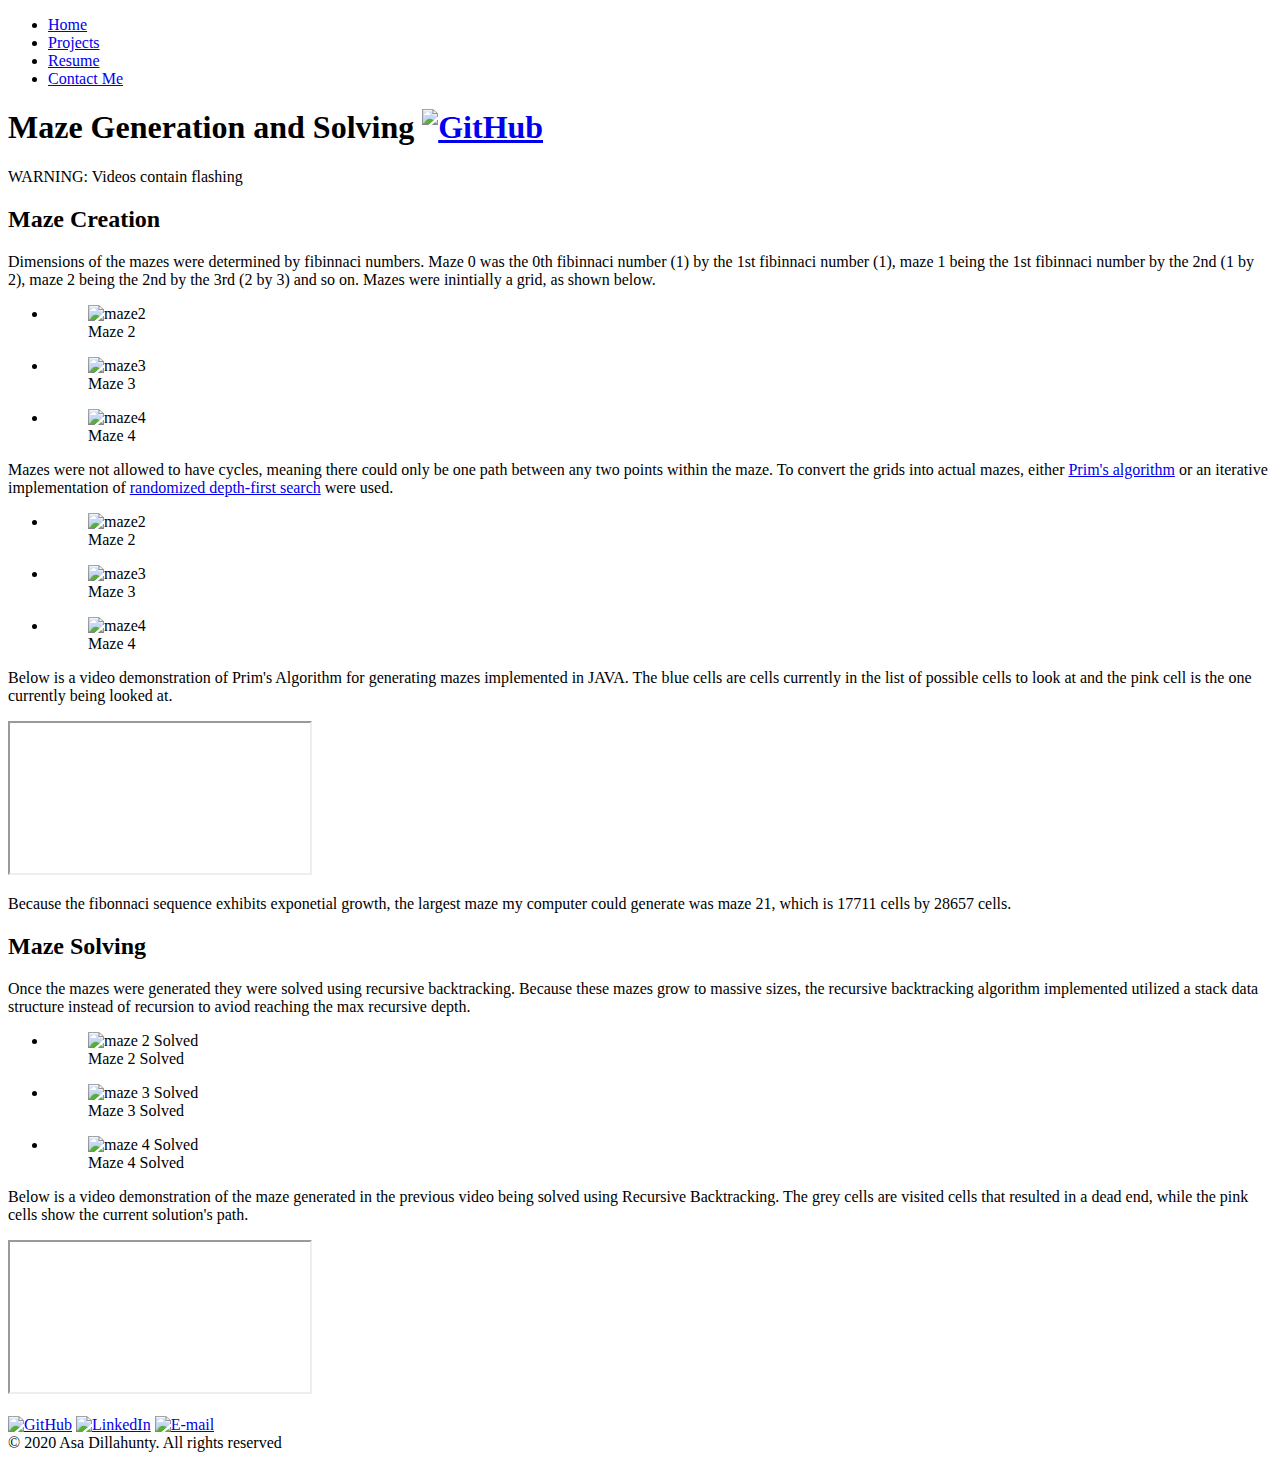
==== docs/index.html @ 36540be0 ":book: Updated wording" ====
<!DOCTYPE html>
<!-- Author: Asa Dillahunty -->

<html lang='en'>

	<head>
		<meta charset="utf-8">
		<title>Asa Dillahunty</title>

		<link rel="stylesheet" href="../stylesheets/template.css" type="text/css"/>
		<link rel="stylesheet" href="../stylesheets/projectPage.css" type="text/css"/>
		<!-- <link rel="stylesheet" href="../../asa-dillahunty.github.io/stylesheets/template.css" type="text/css"/>
		<link rel="stylesheet" href="../../asa-dillahunty.github.io/stylesheets/projectPage.css" type="text/css"/> -->
	</head>

	<body>
		<div id="full-body">
		<header>
		<nav>
			<ul>
					<li><a href="../index.html">Home</a></li>
					<li><a href="../projects.html">Projects</a></li>
					<li><a href="../AsaDillahuntyResume.pdf" target="_blank">Resume</a></li>
					<li><a href="../contact.html">Contact Me</a></li>
			</ul>
		</nav>
		<h1>Maze Generation and Solving <a href="https://github.com/asa-dillahunty/Maze-Generation-and-Solving" target="_blank">
			<img src="https://simpleicons.org/icons/github.svg" alt="GitHub"/></a> </h1>
		<p class="warning">
			WARNING: Videos contain flashing
		</p>
		</header>

		<main>

		<h2>Maze Creation</h2>
		<p>
			Dimensions of the mazes were determined by fibinnaci numbers. Maze 0 was the 0th fibinnaci number (1) by the 1st fibinnaci number (1), maze 1 being the 1st fibinnaci number by the 2nd (1 by 2), maze 2 being the 2nd by the 3rd (2 by 3) and so on. Mazes were inintially a grid, as shown below.
		</p>
		<ul class="exampleImages">
			<li>
				<figure>
					<img src="images/maze32.png" alt="maze2"/> <figcaption>Maze 2</figcaption>
				</figure>
			</li>
			<li>
				<figure>
					<img src="images/maze53.png" alt="maze3"/> <figcaption>Maze 3</figcaption>
				</figure>
			</li>
			<li>
				<figure>
					<img src="images/maze85.png" alt="maze4"/> <figcaption>Maze 4</figcaption>
				</figure>
			</li>
		</ul>
		<p>
			Mazes were not allowed to have cycles, meaning there could only be one path between any two points within the maze. To convert the grids into actual mazes, either <a href="https://en.wikipedia.org/wiki/Maze_generation_algorithm#Randomized_Prim's_algorithm" target="_blank">Prim's algorithm</a> or an iterative implementation of <a href="https://en.wikipedia.org/wiki/Maze_generation_algorithm#Randomized_depth-first_search" target="_blank">randomized depth-first search</a> were used.
		</p>
			<ul class="exampleImages">
			<li>
				<figure>
					<img src="images/maze2.png" alt="maze2"/> <figcaption>Maze 2</figcaption>
				</figure>
			</li>
			<li>
				<figure>
					<img src="images/maze3.png" alt="maze3"/> <figcaption>Maze 3</figcaption>
				</figure>
			</li>
			<li>
				<figure>
					<img src="images/maze4.png" alt="maze4"/> <figcaption>Maze 4</figcaption>
				</figure>
			</li>
			</ul>
		<p>
			Below is a video demonstration of Prim's Algorithm for generating mazes implemented in JAVA. The blue cells are cells currently in the list of possible cells to look at and the pink cell is the one currently being looked at.
		</p>
		<iframe src="https://www.youtube.com/embed/RiYUn40gsEY" allow="accelerometer; autoplay; encrypted-media; gyroscope; picture-in-picture" allowfullscreen></iframe>
		<!-- youtube default width:560 height:315 -->

		<p>
			Because the fibonnaci sequence exhibits exponetial growth, the largest maze my computer could generate was maze 21, which is 17711 cells by 28657 cells.
		</p>

		<h2>Maze Solving</h2>
		<p>
			Once the mazes were generated they were solved using recursive backtracking.
			Because these mazes grow to massive sizes, the recursive backtracking algorithm implemented utilized a stack data structure instead of recursion to aviod reaching the max recursive depth.
		</p>
			<ul class="exampleImages">
				<li>
					<figure>
						<img src="images/maze2Solved.png" alt="maze 2 Solved"/> <figcaption>Maze 2 Solved</figcaption>
					</figure>
				</li>
				<li>
					<figure>
						<img src="images/maze3Solved.png" alt="maze 3 Solved"/> <figcaption>Maze 3 Solved</figcaption>
					</figure>
				</li>
				<li>
					<figure>
						<img src="images/maze4Solved.png" alt="maze 4 Solved"/> <figcaption>Maze 4 Solved</figcaption>
					</figure>
				</li>
			</ul>
		<p>
			Below is a video demonstration of the maze generated in the previous video being solved using
			Recursive Backtracking. The grey cells are visited cells that resulted in a dead end, while the pink cells show the current solution's path.
		</p>
		<iframe src="https://www.youtube.com/embed/EH_vHpoNSf0" allow="accelerometer; autoplay; encrypted-media; gyroscope; picture-in-picture" allowfullscreen></iframe>
		<br/><br/>
		</main>

		<footer>
			<a href="https://github.com/asa-dillahunty" target="_blank">
				<img src="https://simpleicons.org/icons/github.svg" alt="GitHub"/></a>
			
			<a href="https://www.linkedin.com/in/asa-dillahunty" target="_blank">
				<img src="https://simpleicons.org/icons/linkedin.svg" alt="LinkedIn"/></a>
				
			<a href="mailto:asdillahunty@crimson.ua.edu" target="_blank">
				<img src="https://simpleicons.org/icons/gmail.svg" alt="E-mail"/></a>

			<br/>
			&#169; 2020 Asa Dillahunty. All rights reserved <br/>
		</footer>
		</div>
	</body>

	<script src="../scripts/nav.js"></script>
</html>
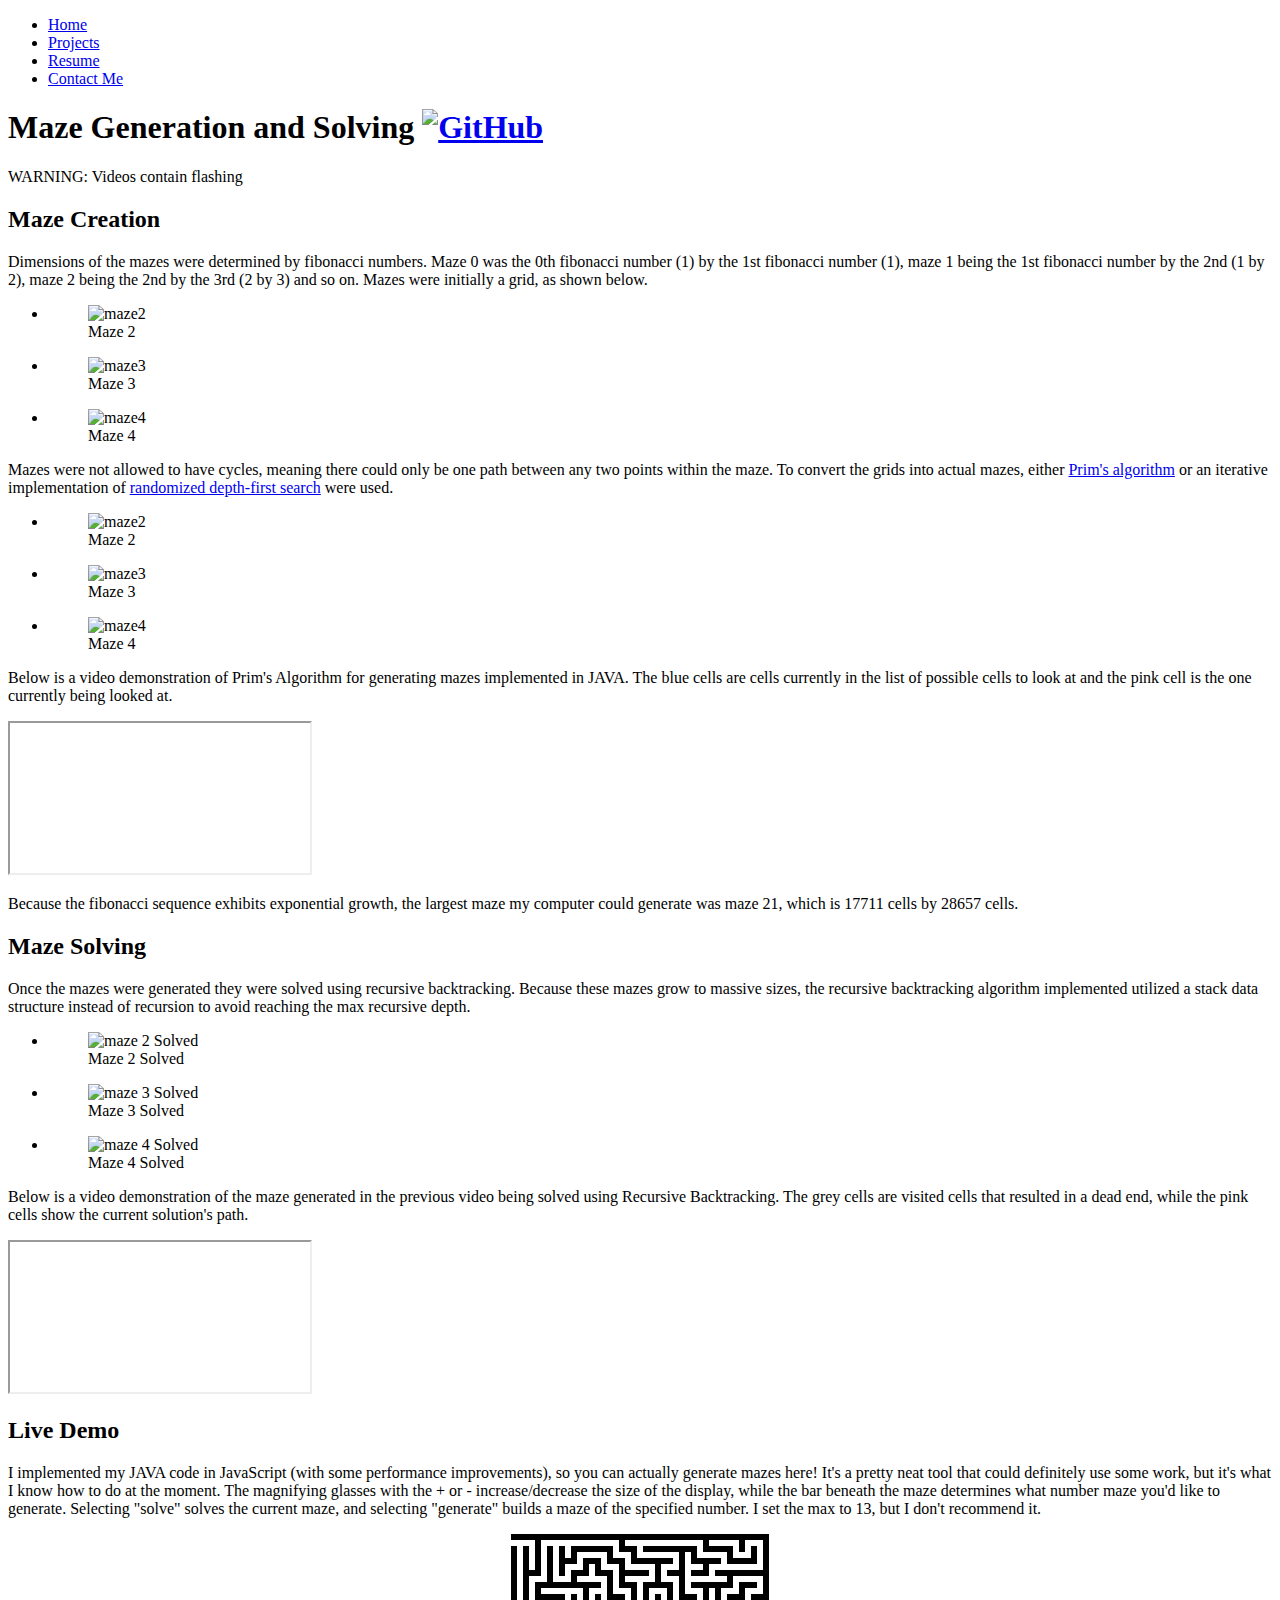
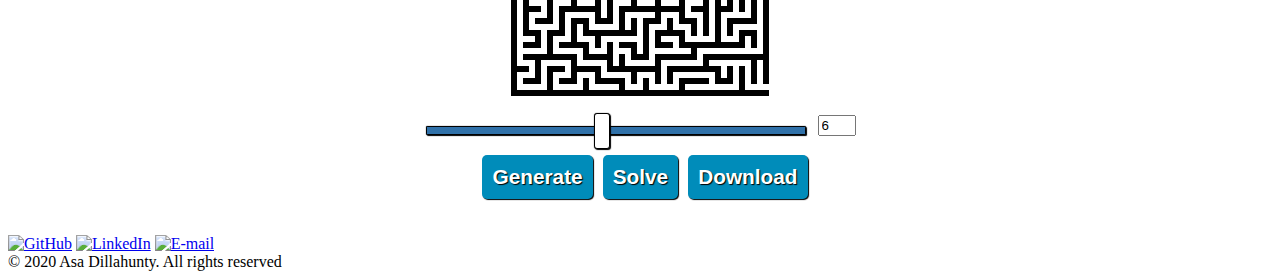
==== commit 6fc86fed: ":rocket: Added download option" ====
--- a/docs/index.html
+++ b/docs/index.html
@@ -11,6 +11,7 @@
 		<link rel="stylesheet" href="../stylesheets/projectPage.css" type="text/css"/>
 		<!-- <link rel="stylesheet" href="../../asa-dillahunty.github.io/stylesheets/template.css" type="text/css"/>
 		<link rel="stylesheet" href="../../asa-dillahunty.github.io/stylesheets/projectPage.css" type="text/css"/> -->
+		<link rel="stylesheet" href="stylesheets/mazes.css" type="text/css"/>
 	</head>
 
 	<body>
@@ -35,7 +36,7 @@
 
 		<h2>Maze Creation</h2>
 		<p>
-			Dimensions of the mazes were determined by fibinnaci numbers. Maze 0 was the 0th fibinnaci number (1) by the 1st fibinnaci number (1), maze 1 being the 1st fibinnaci number by the 2nd (1 by 2), maze 2 being the 2nd by the 3rd (2 by 3) and so on. Mazes were inintially a grid, as shown below.
+			Dimensions of the mazes were determined by fibonacci numbers. Maze 0 was the 0th fibonacci number (1) by the 1st fibonacci number (1), maze 1 being the 1st fibonacci number by the 2nd (1 by 2), maze 2 being the 2nd by the 3rd (2 by 3) and so on. Mazes were initially a grid, as shown below.
 		</p>
 		<ul class="exampleImages">
 			<li>
@@ -57,7 +58,8 @@
 		<p>
 			Mazes were not allowed to have cycles, meaning there could only be one path between any two points within the maze. To convert the grids into actual mazes, either <a href="https://en.wikipedia.org/wiki/Maze_generation_algorithm#Randomized_Prim's_algorithm" target="_blank">Prim's algorithm</a> or an iterative implementation of <a href="https://en.wikipedia.org/wiki/Maze_generation_algorithm#Randomized_depth-first_search" target="_blank">randomized depth-first search</a> were used.
 		</p>
-			<ul class="exampleImages">
+
+		<ul class="exampleImages">
 			<li>
 				<figure>
 					<img src="images/maze2.png" alt="maze2"/> <figcaption>Maze 2</figcaption>
@@ -73,7 +75,8 @@
 					<img src="images/maze4.png" alt="maze4"/> <figcaption>Maze 4</figcaption>
 				</figure>
 			</li>
-			</ul>
+		</ul>
+
 		<p>
 			Below is a video demonstration of Prim's Algorithm for generating mazes implemented in JAVA. The blue cells are cells currently in the list of possible cells to look at and the pink cell is the one currently being looked at.
 		</p>
@@ -81,37 +84,73 @@
 		<!-- youtube default width:560 height:315 -->
 
 		<p>
-			Because the fibonnaci sequence exhibits exponetial growth, the largest maze my computer could generate was maze 21, which is 17711 cells by 28657 cells.
+			Because the fibonacci sequence exhibits exponential growth, the largest maze my computer could generate was maze 21, which is 17711 cells by 28657 cells.
 		</p>
 
 		<h2>Maze Solving</h2>
 		<p>
 			Once the mazes were generated they were solved using recursive backtracking.
-			Because these mazes grow to massive sizes, the recursive backtracking algorithm implemented utilized a stack data structure instead of recursion to aviod reaching the max recursive depth.
+			Because these mazes grow to massive sizes, the recursive backtracking algorithm implemented utilized a stack data structure instead of recursion to avoid reaching the max recursive depth.
 		</p>
-			<ul class="exampleImages">
-				<li>
-					<figure>
-						<img src="images/maze2Solved.png" alt="maze 2 Solved"/> <figcaption>Maze 2 Solved</figcaption>
-					</figure>
-				</li>
-				<li>
-					<figure>
-						<img src="images/maze3Solved.png" alt="maze 3 Solved"/> <figcaption>Maze 3 Solved</figcaption>
-					</figure>
-				</li>
-				<li>
-					<figure>
-						<img src="images/maze4Solved.png" alt="maze 4 Solved"/> <figcaption>Maze 4 Solved</figcaption>
-					</figure>
-				</li>
-			</ul>
+
+		<ul class="exampleImages">
+			<li>
+				<figure>
+					<img src="images/maze2Solved.png" alt="maze 2 Solved"/> <figcaption>Maze 2 Solved</figcaption>
+				</figure>
+			</li>
+			<li>
+				<figure>
+					<img src="images/maze3Solved.png" alt="maze 3 Solved"/> <figcaption>Maze 3 Solved</figcaption>
+				</figure>
+			</li>
+			<li>
+				<figure>
+					<img src="images/maze4Solved.png" alt="maze 4 Solved"/> <figcaption>Maze 4 Solved</figcaption>
+				</figure>
+			</li>
+		</ul>
+
 		<p>
 			Below is a video demonstration of the maze generated in the previous video being solved using
 			Recursive Backtracking. The grey cells are visited cells that resulted in a dead end, while the pink cells show the current solution's path.
 		</p>
 		<iframe src="https://www.youtube.com/embed/EH_vHpoNSf0" allow="accelerometer; autoplay; encrypted-media; gyroscope; picture-in-picture" allowfullscreen></iframe>
+
+		<section id="mazeSection">
+			<h2>Live Demo</h2>
+			<p>
+				I implemented my JAVA code in JavaScript (with some performance improvements), so you can actually generate mazes here!
+				It's a pretty neat tool that could definitely use some work, but it's what I know how to do at the moment.
+				The magnifying glasses with the + or - increase/decrease the size of the display, while the bar beneath the maze determines what number maze you'd like to generate.
+				Selecting "solve" solves the current maze, and selecting "generate" builds a maze of the specified number.
+				I set the max to 13, but I don't recommend it.
+			</p>
+
+			<div class="glassButtons outside">
+				<button class="glass" onclick="callWithTimeout(maze,'reduceRender');">&#x1F50D;-</button>
+				<button class="glass" onclick="callWithTimeout(maze,'increaseRender');">&#x1F50D;+</button>
+			</div>
+			<div id="canvasContainer">
+				<canvas id="mazeCanvas" width="200" height="100"></canvas>
+				<div class="glassButtons inside">
+					<button class="glass" onclick="callWithTimeout(maze,'reduceRender');">&#x1F50D;-</button>
+					<button class="glass" onclick="callWithTimeout(maze,'increaseRender');">&#x1F50D;+</button>
+				</div>
+			</div>
+
+			<div id="mazeInputs">
+				<input type="range" min="0" max="13" value="6" class="slider" id="mazeSize" oninput="updateVal('mazeSize', 'amount')">
+				<input id="amount" type="number" value="6" min="0" max="13" oninput="updateVal('amount', 'mazeSize')" />
+				<div class="break"></div>
+				<button onclick="callWithTimeout(maze,'build');">Generate</button>
+				<button onclick="callWithTimeout(maze,'solve');">Solve</button>
+				<button onclick="callWithTimeout(null,downloadMaze);">Download</button>
+			</div>
+		</section>
+
 		<br/><br/>
+		
 		</main>
 
 		<footer>
@@ -131,4 +170,5 @@
 	</body>
 
 	<script src="../scripts/nav.js"></script>
+	<script src="scripts/maze.js" onload="setup();"></script>
 </html>
--- a/docs/stylesheets/mazes.css
+++ b/docs/stylesheets/mazes.css
@@ -0,0 +1,232 @@
+:root {
+	--cell-size: 10px;
+}
+
+/* If javascript is not enabled, this won't be shown */
+#mazeSection {
+	display: none;
+}
+
+canvas {
+	border: none;
+}
+
+input[type=number] {
+	margin-left: 10px;
+	width: 30px;
+	/* height: 50%; */
+}
+
+#mazeInputs {
+	display: flex;
+	align-items: center;
+	margin: auto;
+	justify-content: center;
+	flex-wrap: wrap;
+}
+
+#mazeSection button {
+	transition: all .8s;
+	margin-left: 10px;
+	background-color: #008CBA;
+	color: white;
+	border: none;
+	padding: 10px;
+	border-radius: 5px;
+	font-weight: bold;
+	cursor: pointer;
+	text-shadow: 1px 1px 1px black;
+	box-shadow: 1px 1px 1px black;
+	font-size: 1.3rem;
+}
+
+#mazeSection button:hover {
+	background-color: #006C9A;
+}
+
+#canvasContainer {
+	display: block;
+	position: relative;
+	margin: auto;
+	overflow: hidden;
+}
+
+#canvasContainer canvas {
+	position: absolute;
+	top:50%;
+	right:50%;
+	transform: translate(50%,-50%);
+	z-index: 3;
+}
+
+#canvasContainer canvas:hover {
+	z-index: 1;
+}
+
+#canvasContainer .glassButtons {
+	z-index: 2;
+	position: absolute;
+	top: 0;
+	background-color: rgba(0,0,0,.4);
+	/* background-color: rgba(0,0,0,.4); */
+}
+
+#canvasContainer .glassButtons button {
+	box-shadow: none;
+}
+
+#canvasContainer .glassButtons:hover {
+	z-index: 4;
+}
+
+#mazeSection div.glassButtons button {
+	padding-top: 4px;
+	padding-bottom: 4px;
+	margin: 0;
+	background-color: rgba(0,0,0,.4);
+	border-radius: 0;
+	border: none;
+	font-size: 1rem;
+
+	/* color: black; */
+}
+
+#mazeSection div.glassButtons button:hover {
+	background-color: #000000;
+}
+
+#mazeSection div.glassButtons.outside {
+	display: none;
+}
+
+.break {
+	flex-basis: 100%;
+	height: 0;
+}
+
+
+/*****************************************************************************
+ * * * * * * * * * Below code taken from Daniel Stern's blog * * * * * * * * *
+ * * * * * * * * * * * * * * * * accessible at:* * * * * * * * * * * * * * * *
+ * https://css-tricks.com/styling-cross-browser-compatible-range-inputs-css/ *
+ *****************************************************************************/
+
+
+/* Remove the slider */
+
+input[type=range] {
+	margin-top: 30px;
+	margin-bottom: 20px;
+	-webkit-appearance: none; /* Hides the slider so that custom slider can be made */
+	width: 30%; /* Specific width is required for Firefox. */
+	background: transparent; /* Otherwise white in Chrome */
+}
+
+input[type=range]::-webkit-slider-thumb {
+	-webkit-appearance: none;
+}
+
+input[type=range]:focus {
+	outline: none; /* Removes the blue border. You should probably do some kind of focus styling for accessibility reasons though. */
+}
+
+input[type=range]::-ms-track {
+	width: 30%;
+	cursor: pointer;
+
+	/* Hides the slider so custom styles can be added */
+	background: transparent; 
+	border-color: transparent;
+	color: transparent;
+}
+
+/* make the "thumb" */
+
+/* Special styling for WebKit/Blink */
+input[type=range]::-webkit-slider-thumb {
+	-webkit-appearance: none;
+	border: 1px solid #000000;
+	height: 36px;
+	width: 16px;
+	border-radius: 3px;
+	background: #ffffff;
+	cursor: pointer;
+	margin-top: -14px; /* You need to specify a margin in Chrome, but in Firefox and IE it is automatic */
+	box-shadow: 1px 1px 1px #000000, 0px 0px 1px #0d0d0d; /* Add cool effects to your sliders! */
+}
+
+/* All the same stuff for Firefox */
+input[type=range]::-moz-range-thumb {
+	box-shadow: 1px 1px 1px #000000, 0px 0px 1px #0d0d0d;
+	border: 1px solid #000000;
+	height: 36px;
+	width: 16px;
+	border-radius: 3px;
+	background: #ffffff;
+	cursor: pointer;
+}
+
+/* All the same stuff for IE */
+input[type=range]::-ms-thumb {
+	box-shadow: 1px 1px 1px #000000, 0px 0px 1px #0d0d0d;
+	border: 1px solid #000000;
+	height: 36px;
+	width: 16px;
+	border-radius: 3px;
+	background: #ffffff;
+	cursor: pointer;
+}
+
+/* the track */
+
+input[type=range]::-webkit-slider-runnable-track {
+	width: 100%;
+	height: 8.4px;
+	cursor: pointer;
+	box-shadow: 1px 1px 1px #000000, 0px 0px 1px #0d0d0d;
+	background: #3071a9;
+	border-radius: 1.3px;
+	border: 0.2px solid #010101;
+}
+
+input[type=range]:focus::-webkit-slider-runnable-track {
+	background: #367ebd;
+}
+
+input[type=range]::-moz-range-track {
+	width: 100%;
+	height: 8.4px;
+	cursor: pointer;
+	box-shadow: 1px 1px 1px #000000, 0px 0px 1px #0d0d0d;
+	background: #3071a9;
+	border-radius: 1.3px;
+	border: 0.2px solid #010101;
+}
+
+input[type=range]::-ms-track {
+	width: 100%;
+	height: 8.4px;
+	cursor: pointer;
+	background: transparent;
+	border-color: transparent;
+	border-width: 16px 0;
+	color: transparent;
+}
+input[type=range]::-ms-fill-lower {
+	background: #2a6495;
+	border: 0.2px solid #010101;
+	border-radius: 2.6px;
+	box-shadow: 1px 1px 1px #000000, 0px 0px 1px #0d0d0d;
+}
+input[type=range]:focus::-ms-fill-lower {
+	background: #3071a9;
+}
+input[type=range]::-ms-fill-upper {
+	background: #3071a9;
+	border: 0.2px solid #010101;
+	border-radius: 2.6px;
+	box-shadow: 1px 1px 1px #000000, 0px 0px 1px #0d0d0d;
+}
+input[type=range]:focus::-ms-fill-upper {
+	background: #367ebd;
+}